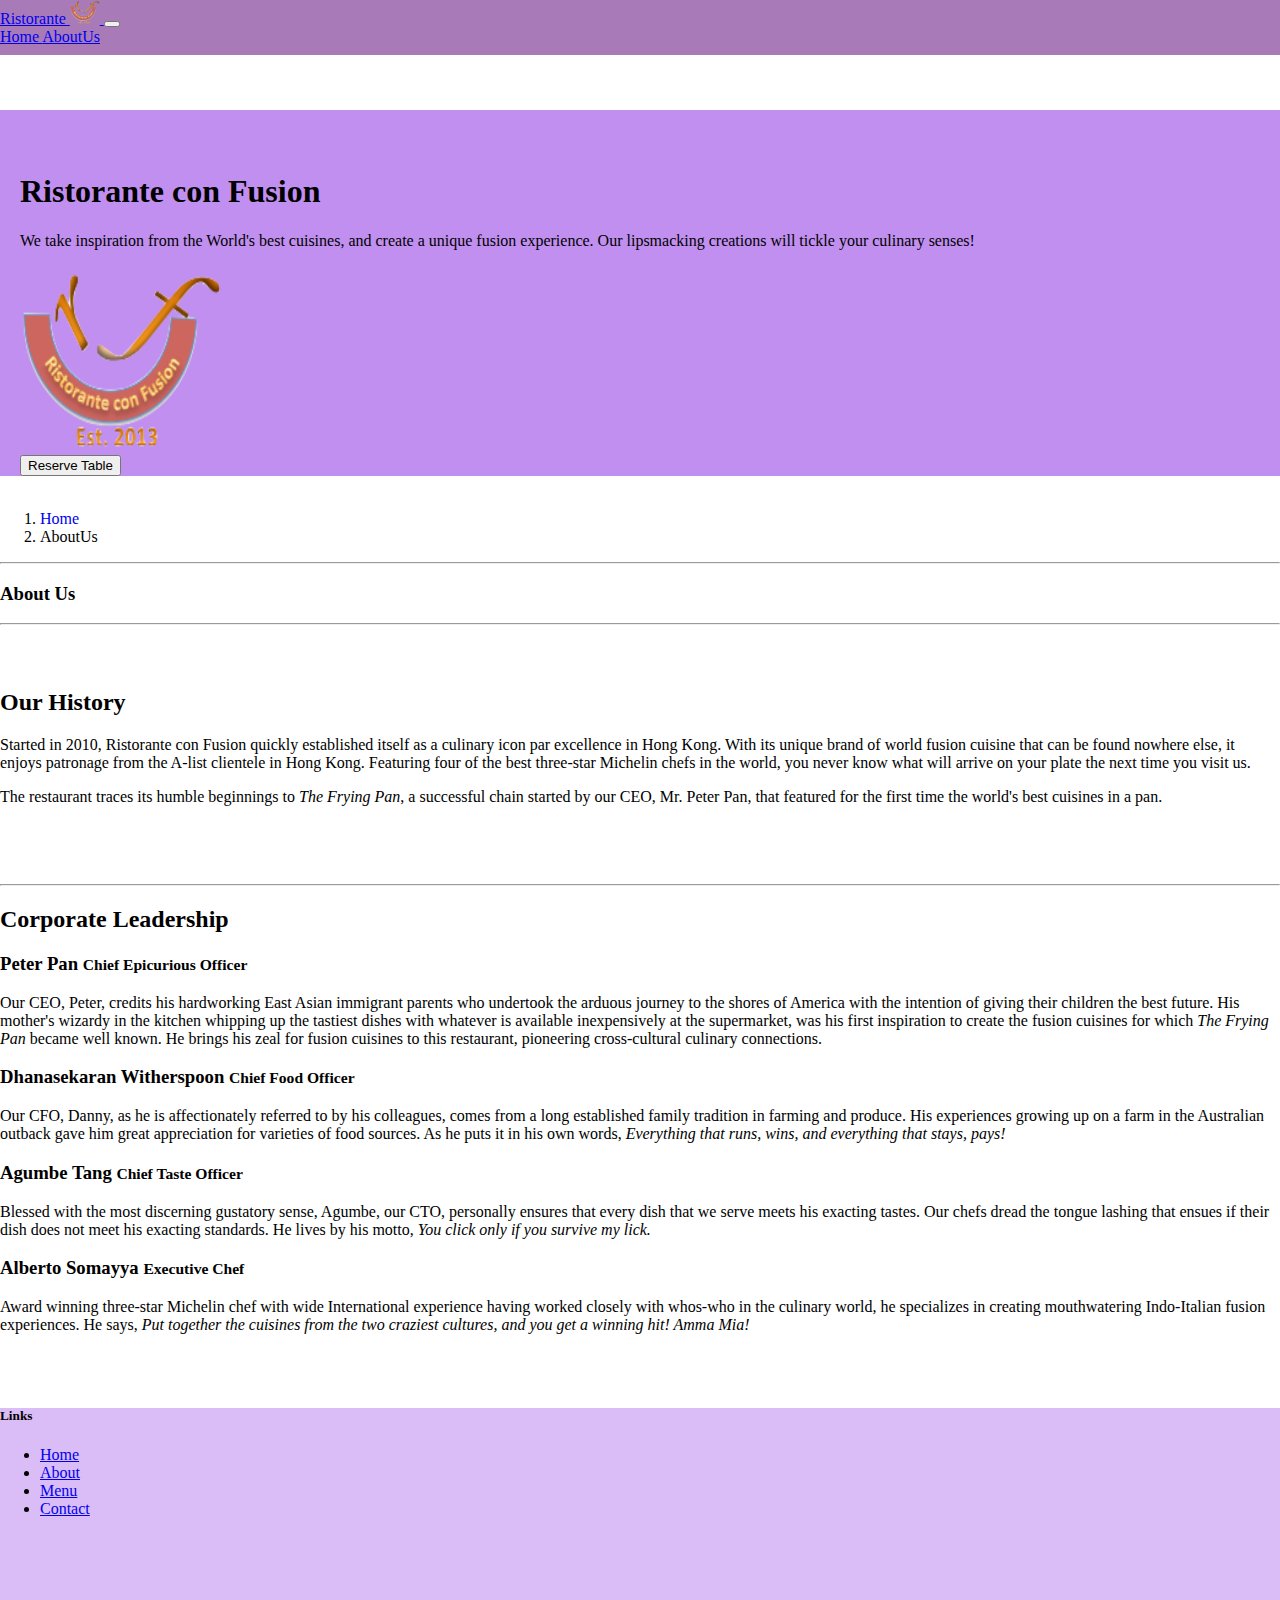
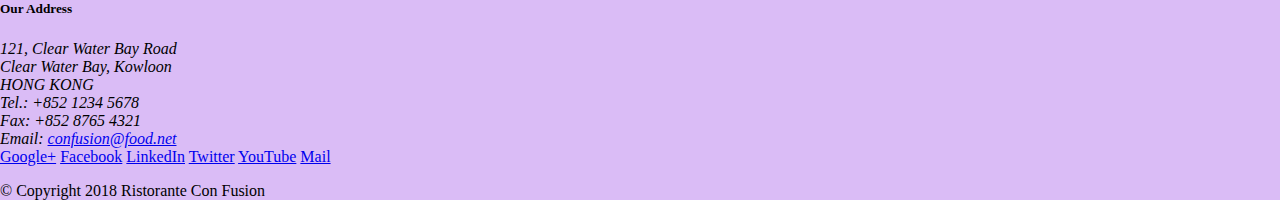
==== aboutus.html @ 810833ca "First commit" ====
<!DOCTYPE html>
<html lang="en">

<head>
    <meta charset="utf-8">
    <meta name="viewport" content="width=device-width, initial-scale=1">
    <link href="https://cdn.jsdelivr.net/npm/bootstrap@5.1.3/dist/css/bootstrap.min.css" rel="stylesheet" integrity="sha384-1BmE4kWBq78iYhFldvKuhfTAU6auU8tT94WrHftjDbrCEXSU1oBoqyl2QvZ6jIW3" crossorigin="anonymous">

    <link rel="stylesheet" href="./css/style.css">
    <title>Ristorante Con Fusion: About Us</title>

</head>

<body>
    <!-- <div class="row">
        <div class="col px-0"> -->
            <nav class="navbar navbar-custom fixed-top navbar-expand-md navbar-light px-5" style="background-color: #a87ab8 ">
                <a class="navbar-brand" href="homepage.html">Ristorante
                    <img src="./img/logo.png" alt="RistoranteLogo" width="30" height="24" class="d-inline-block align-text-top">
                </a>
                <button class="navbar-toggler" type="button" data-bs-toggle="collapse" data-bs-target="#navbarToggleExternalContent" aria-controls="navbarToggleExternalContent" aria-expanded="false" aria-label="Toggle navigation">
                    <span class="navbar-toggler-icon"></span>
                </button>
                <div class="collapse navbar-collapse" id="navbarToggleExternalContent">
                    <div class="navbar-nav">
                        <a class="nav-item nav-link active" href="homepage.html">Home <span class="sr-only"> </span></a>
                        <a class="nav-item nav-link " href="aboutus.html">AboutUs </a>
                    </div>
                </div>
            </nav>
        <!-- </div>
    </div> -->

    <header class="jumbotron">
       
            <div class="row py-4  me-0">
                <div class="mx-5 col-6">
                    <h1 class="text-white">Ristorante con Fusion</h1>
                    <p class="text-white">We take inspiration from the World's best cuisines, and create a unique fusion experience. Our lipsmacking creations will tickle your culinary senses!</p>
                </div>
                <div class="col-auto ">
                     <img src="./img/logo.png" alt="RistoranteLogo" width="205" height="185" class="d-inline-block align-text-top">
                </div>
                <div class="col-auto m-auto">
                    <button type="submit" class="btn btn-warning" >Reserve Table</button>
                </div>
            </div>
    </header>
    <br>
    <nav style="--bs-breadcrumb-divider: '>';" aria-label="breadcrumb" class="ps-5">
        <ol class="breadcrumb mx-3">
            <li class="breadcrumb-item " ><a href="homepage.html" style="text-decoration: none;">Home</a></li>
            <li class="breadcrumb-item active "  aria-current="page"><a >AboutUs</a></li>
        </ol>
    </nav>
    <hr>
    <div class="container">
        <div class="row">
            <div class="col">
               <h3>About Us</h3>
               <hr>
            </div>
        </div>
        <br>
        <br>
        
        <div class="row ">
            
            <div class="col-6 col-sm-6 offset-1 align-self-center">
                <h2>Our History</h2>
                <p>Started in 2010, Ristorante con Fusion quickly established itself as a culinary icon par excellence in Hong Kong. With its unique brand of world fusion cuisine that can be found nowhere else, it enjoys patronage from the A-list clientele in Hong Kong.  Featuring four of the best three-star Michelin chefs in the world, you never know what will arrive on your plate the next time you visit us.</p>
                <p>The restaurant traces its humble beginnings to <em>The Frying Pan</em>, a successful chain started by our CEO, Mr. Peter Pan, that featured for the first time the world's best cuisines in a pan.</p>
            </div>
            <div>
            </div>
        </div>
        <br><br>
        <br>
        
        <hr class="d-block d-sm-block d-md-none">

        <div class="row">
            <div class="col offset-1 align-self-center">
                <h2>Corporate Leadership</h2>
                <h3>Peter Pan <small>Chief Epicurious Officer</small></h3>
                <p class="d-none d-sm-none d-md-block">Our CEO, Peter, credits his hardworking East Asian immigrant parents who undertook the arduous journey to the shores of America with the intention of giving their children the best future. His mother's wizardy in the kitchen whipping up the tastiest dishes with whatever is available inexpensively at the supermarket, was his first inspiration to create the fusion cuisines for which <em>The Frying Pan</em> became well known. He brings his zeal for fusion cuisines to this restaurant, pioneering cross-cultural culinary connections.</p>
                <h3>Dhanasekaran Witherspoon <small>Chief Food Officer</small></h3>
                <p class="d-none d-sm-none d-md-block">Our CFO, Danny, as he is affectionately referred to by his colleagues, comes from a long established family tradition in farming and produce. His experiences growing up on a farm in the Australian outback gave him great appreciation for varieties of food sources. As he puts it in his own words, <em>Everything that runs, wins, and everything that stays, pays!</em></p>
                <h3>Agumbe Tang <small>Chief Taste Officer</small></h3>
                <p class="d-none d-sm-none d-md-block">Blessed with the most discerning gustatory sense, Agumbe, our CTO, personally ensures that every dish that we serve meets his exacting tastes. Our chefs dread the tongue lashing that ensues if their dish does not meet his exacting standards. He lives by his motto, <em>You click only if you survive my lick.</em></p>
                <h3>Alberto Somayya <small>Executive Chef</small></h3>
                <p class="d-none d-sm-none d-md-block">Award winning three-star Michelin chef with wide International experience having worked closely with whos-who in the culinary world, he specializes in creating mouthwatering Indo-Italian fusion experiences. He says, <em>Put together the cuisines from the two craziest cultures, and you get a winning hit! Amma Mia!</em></p>
            </div>
       </div>

    </div>
    <br>
    <br>
    <footer class="footer" style="background-color: #dabcf6; ">
        <div class="container">
            <div class="row align-items-center">             
                <div class="col-4 offset-1 col-sm-2">
                    <h5>Links</h5>
                    <ul class="list-unstyled">
                        <li><a href="homepage.html">Home</a></li>
                        <li><a href="aboutus.html">About</a></li>
                        <li><a href="#">Menu</a></li>
                        <li><a href="#">Contact</a></li>
                    </ul>
                </div>
                <div class="col-7 col-sm-5 align-self-center" style="padding-top: 45px">
                    <h5>Our Address</h5>
                    <address>
		              121, Clear Water Bay Road<br>
		              Clear Water Bay, Kowloon<br>
		              HONG KONG<br>
		              Tel.: +852 1234 5678<br>
		              Fax: +852 8765 4321<br>
		              Email: <a href="mailto:confusion@food.net">confusion@food.net</a>
		           </address>
                </div>
                <div class="col-12 col-sm-4 align-self-center">
                    <div class="text-center">
                        <a href="http://google.com/+">Google+</a>
                        <a href="http://www.facebook.com/profile.php?id=">Facebook</a>
                        <a href="http://www.linkedin.com/in/">LinkedIn</a>
                        <a href="http://twitter.com/">Twitter</a>
                        <a href="http://youtube.com/">YouTube</a>
                        <a href="mailto:">Mail</a>
                    </div>
                </div>
           </div>
           <div class="row justify-content-center">             
                <div class="col-auto">
                    <p>© Copyright 2018 Ristorante Con Fusion</p>
                </div>
           </div>
        </div>
    </footer>
    <script src="https://cdn.jsdelivr.net/npm/bootstrap@5.1.3/dist/js/bootstrap.bundle.min.js" integrity="sha384-ka7Sk0Gln4gmtz2MlQnikT1wXgYsOg+OMhuP+IlRH9sENBO0LRn5q+8nbTov4+1p" crossorigin="anonymous"></script>

</body>

</html>
---- css/style.css ----
body{
	margin: 0;
}
.jumbotron{
	background-color: #c18ff0;
 	padding-top: 42px;
 	/*padding-bottom: 42px;*/
 	padding-left: 20px;
 	margin-top: 55px
}
.headmenu{
	color:white;
	margin-right: 80px;
}
.history{
	padding-left: 50px;
}
.corplead{
	padding-left: 50px
}
#p1{
	margin-right: 60%;
}
.frow2{
	justify-content: center;
	padding-top: 1%;
	padding-bottom: 1%;
}
@media only screen and (max-width: 576px){
	.para{
		display: none;
	}
	#p1{
		margin-right: 25%;
	}
	.frow2{
	/*padding-left:1%;*/
	padding-top: 1%;
	padding-bottom: 1%;
	}
	.pad{
		padding-top: 45px;
	}
}
@media only screen and (max-width: 768px){
	
	#p1{
		margin-right: 45%;
	}
	.frow2{
	/*padding-left:25%;*/
	padding-top: 1%;
	padding-bottom: 1%;
	}
}
@media only screen and (max-width: 992px){
	
	.frow2{
	/*padding-left:35%;*/
	padding-top: 1%;
	padding-bottom: 1%;
	}
}

.footer{
	background-color: #dabcf6;
}
.frow{
	display: flex;
	width: 100%;
}
.fcol1, 
.fcol2, 
.fcol3{
	padding-left: 12%;
	padding-top: 5%;
	display: table-cell;
}
.frow2{
	display: flex;
	flex-wrap: wrap;

}
.fcol3{
	align-self: center;
}
.pt-6{
	padding-top: ($spacer * 3.5) !important;
}
.navbar-custom{
	height:55px;
}
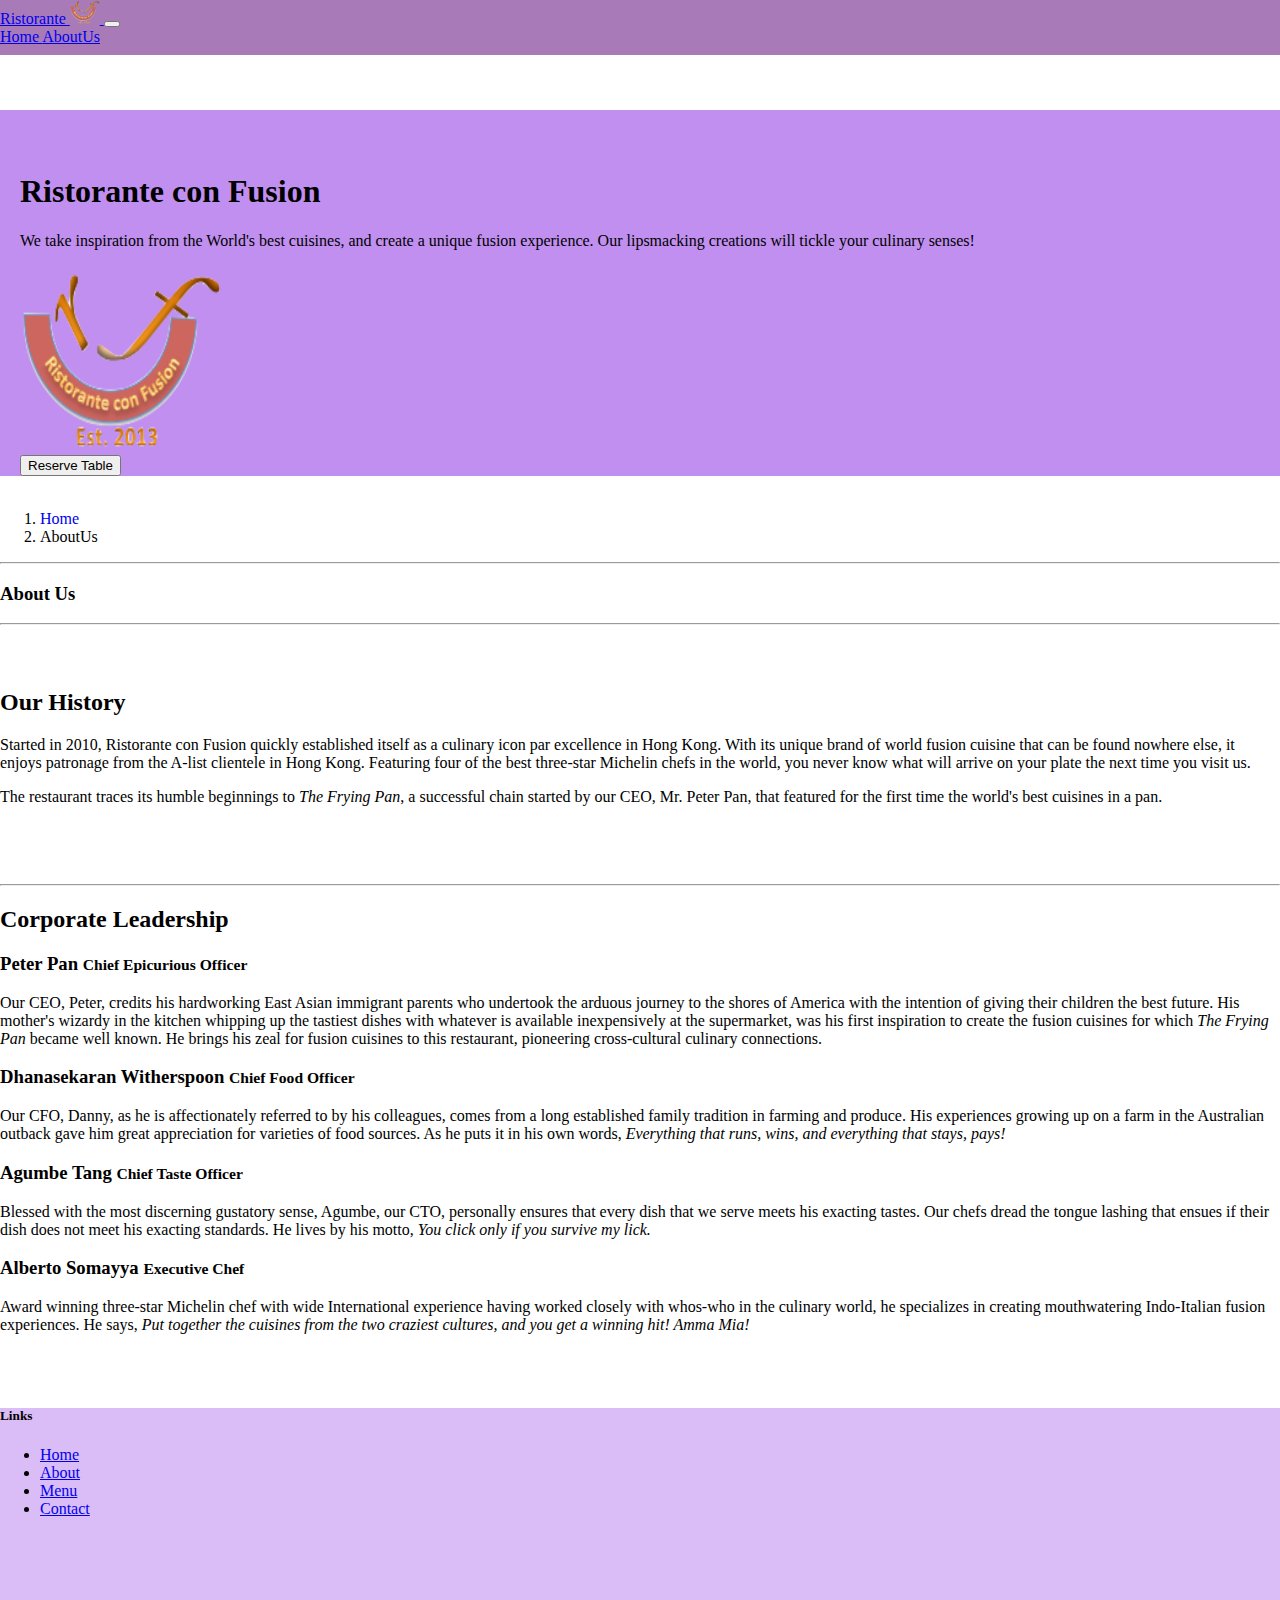
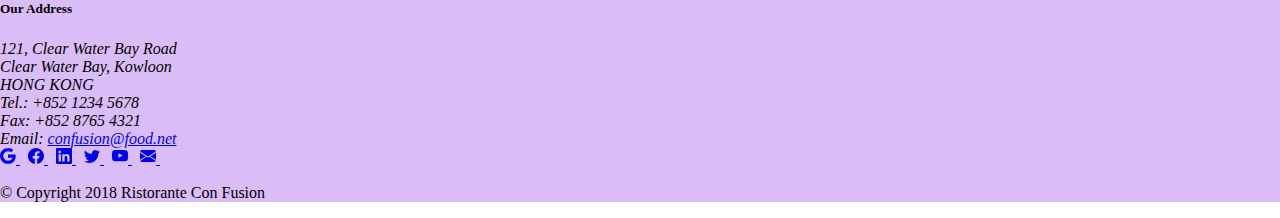
==== commit f2596039: "Third Commit" ====
--- a/aboutus.html
+++ b/aboutus.html
@@ -121,12 +121,36 @@
                 </div>
                 <div class="col-12 col-sm-4 align-self-center">
                     <div class="text-center">
-                        <a href="http://google.com/+">Google+</a>
-                        <a href="http://www.facebook.com/profile.php?id=">Facebook</a>
-                        <a href="http://www.linkedin.com/in/">LinkedIn</a>
-                        <a href="http://twitter.com/">Twitter</a>
-                        <a href="http://youtube.com/">YouTube</a>
-                        <a href="mailto:">Mail</a>
+                        <a href="http://www.google.com/" class="text-decoration-none">
+                            <svg xmlns="http://www.w3.org/2000/svg" width="16" height="16" fill="currentColor" class="bi bi-google" viewBox="0 0 16 16">
+                                <path d="M15.545 6.558a9.42 9.42 0 0 1 .139 1.626c0 2.434-.87 4.492-2.384 5.885h.002C11.978 15.292 10.158 16 8 16A8 8 0 1 1 8 0a7.689 7.689 0 0 1 5.352 2.082l-2.284 2.284A4.347 4.347 0 0 0 8 3.166c-2.087 0-3.86 1.408-4.492 3.304a4.792 4.792 0 0 0 0 3.063h.003c.635 1.893 2.405 3.301 4.492 3.301 1.078 0 2.004-.276 2.722-.764h-.003a3.702 3.702 0 0 0 1.599-2.431H8v-3.08h7.545z"/>
+                            </svg>
+                        </a> &nbsp; 
+                        <a href="http://www.facebook.com/profile.php?id=" class="text-decoration-none">
+                            <svg xmlns="http://www.w3.org/2000/svg" width="16" height="16" fill="currentColor" class="bi bi-facebook" viewBox="0 0 16 16">
+                                <path d="M16 8.049c0-4.446-3.582-8.05-8-8.05C3.58 0-.002 3.603-.002 8.05c0 4.017 2.926 7.347 6.75 7.951v-5.625h-2.03V8.05H6.75V6.275c0-2.017 1.195-3.131 3.022-3.131.876 0 1.791.157 1.791.157v1.98h-1.009c-.993 0-1.303.621-1.303 1.258v1.51h2.218l-.354 2.326H9.25V16c3.824-.604 6.75-3.934 6.75-7.951z"/>
+                            </svg>   
+                        </a> &nbsp;
+                        <a href="http://www.linkedin.com/in/" class="text-decoration-none">
+                            <svg xmlns="http://www.w3.org/2000/svg" width="16" height="16" fill="currentColor" class="bi bi-linkedin" viewBox="0 0 16 16">
+                                <path d="M0 1.146C0 .513.526 0 1.175 0h13.65C15.474 0 16 .513 16 1.146v13.708c0 .633-.526 1.146-1.175 1.146H1.175C.526 16 0 15.487 0 14.854V1.146zm4.943 12.248V6.169H2.542v7.225h2.401zm-1.2-8.212c.837 0 1.358-.554 1.358-1.248-.015-.709-.52-1.248-1.342-1.248-.822 0-1.359.54-1.359 1.248 0 .694.521 1.248 1.327 1.248h.016zm4.908 8.212V9.359c0-.216.016-.432.08-.586.173-.431.568-.878 1.232-.878.869 0 1.216.662 1.216 1.634v3.865h2.401V9.25c0-2.22-1.184-3.252-2.764-3.252-1.274 0-1.845.7-2.165 1.193v.025h-.016a5.54 5.54 0 0 1 .016-.025V6.169h-2.4c.03.678 0 7.225 0 7.225h2.4z"/>
+                            </svg>
+                        </a> &nbsp;
+                        <a href="http://twitter.com/" class="text-decoration-none">
+                            <svg xmlns="http://www.w3.org/2000/svg" width="16" height="16" fill="currentColor" class="bi bi-twitter" viewBox="0 0 16 16">
+                                <path d="M5.026 15c6.038 0 9.341-5.003 9.341-9.334 0-.14 0-.282-.006-.422A6.685 6.685 0 0 0 16 3.542a6.658 6.658 0 0 1-1.889.518 3.301 3.301 0 0 0 1.447-1.817 6.533 6.533 0 0 1-2.087.793A3.286 3.286 0 0 0 7.875 6.03a9.325 9.325 0 0 1-6.767-3.429 3.289 3.289 0 0 0 1.018 4.382A3.323 3.323 0 0 1 .64 6.575v.045a3.288 3.288 0 0 0 2.632 3.218 3.203 3.203 0 0 1-.865.115 3.23 3.23 0 0 1-.614-.057 3.283 3.283 0 0 0 3.067 2.277A6.588 6.588 0 0 1 .78 13.58a6.32 6.32 0 0 1-.78-.045A9.344 9.344 0 0 0 5.026 15z"/>
+                            </svg>
+                        </a> &nbsp;
+                        <a href="http://youtube.com/" class="text-decoration-none">
+                            <svg xmlns="http://www.w3.org/2000/svg" width="16" height="16" fill="currentColor" class="bi bi-youtube" viewBox="0 0 16 16">
+                                <path d="M8.051 1.999h.089c.822.003 4.987.033 6.11.335a2.01 2.01 0 0 1 1.415 1.42c.101.38.172.883.22 1.402l.01.104.022.26.008.104c.065.914.073 1.77.074 1.957v.075c-.001.194-.01 1.108-.082 2.06l-.008.105-.009.104c-.05.572-.124 1.14-.235 1.558a2.007 2.007 0 0 1-1.415 1.42c-1.16.312-5.569.334-6.18.335h-.142c-.309 0-1.587-.006-2.927-.052l-.17-.006-.087-.004-.171-.007-.171-.007c-1.11-.049-2.167-.128-2.654-.26a2.007 2.007 0 0 1-1.415-1.419c-.111-.417-.185-.986-.235-1.558L.09 9.82l-.008-.104A31.4 31.4 0 0 1 0 7.68v-.123c.002-.215.01-.958.064-1.778l.007-.103.003-.052.008-.104.022-.26.01-.104c.048-.519.119-1.023.22-1.402a2.007 2.007 0 0 1 1.415-1.42c.487-.13 1.544-.21 2.654-.26l.17-.007.172-.006.086-.003.171-.007A99.788 99.788 0 0 1 7.858 2h.193zM6.4 5.209v4.818l4.157-2.408L6.4 5.209z"/>
+                            </svg>
+                        </a> &nbsp;
+                        <a href="mailto:" class="text-decoration-none">
+                            <svg xmlns="http://www.w3.org/2000/svg" width="16" height="16" fill="currentColor" class="bi bi-envelope-fill" viewBox="0 0 16 16">
+                                <path d="M.05 3.555A2 2 0 0 1 2 2h12a2 2 0 0 1 1.95 1.555L8 8.414.05 3.555ZM0 4.697v7.104l5.803-3.558L0 4.697ZM6.761 8.83l-6.57 4.027A2 2 0 0 0 2 14h12a2 2 0 0 0 1.808-1.144l-6.57-4.027L8 9.586l-1.239-.757Zm3.436-.586L16 11.801V4.697l-5.803 3.546Z"/>
+                            </svg>
+                        </a> &nbsp;
                     </div>
                 </div>
            </div>
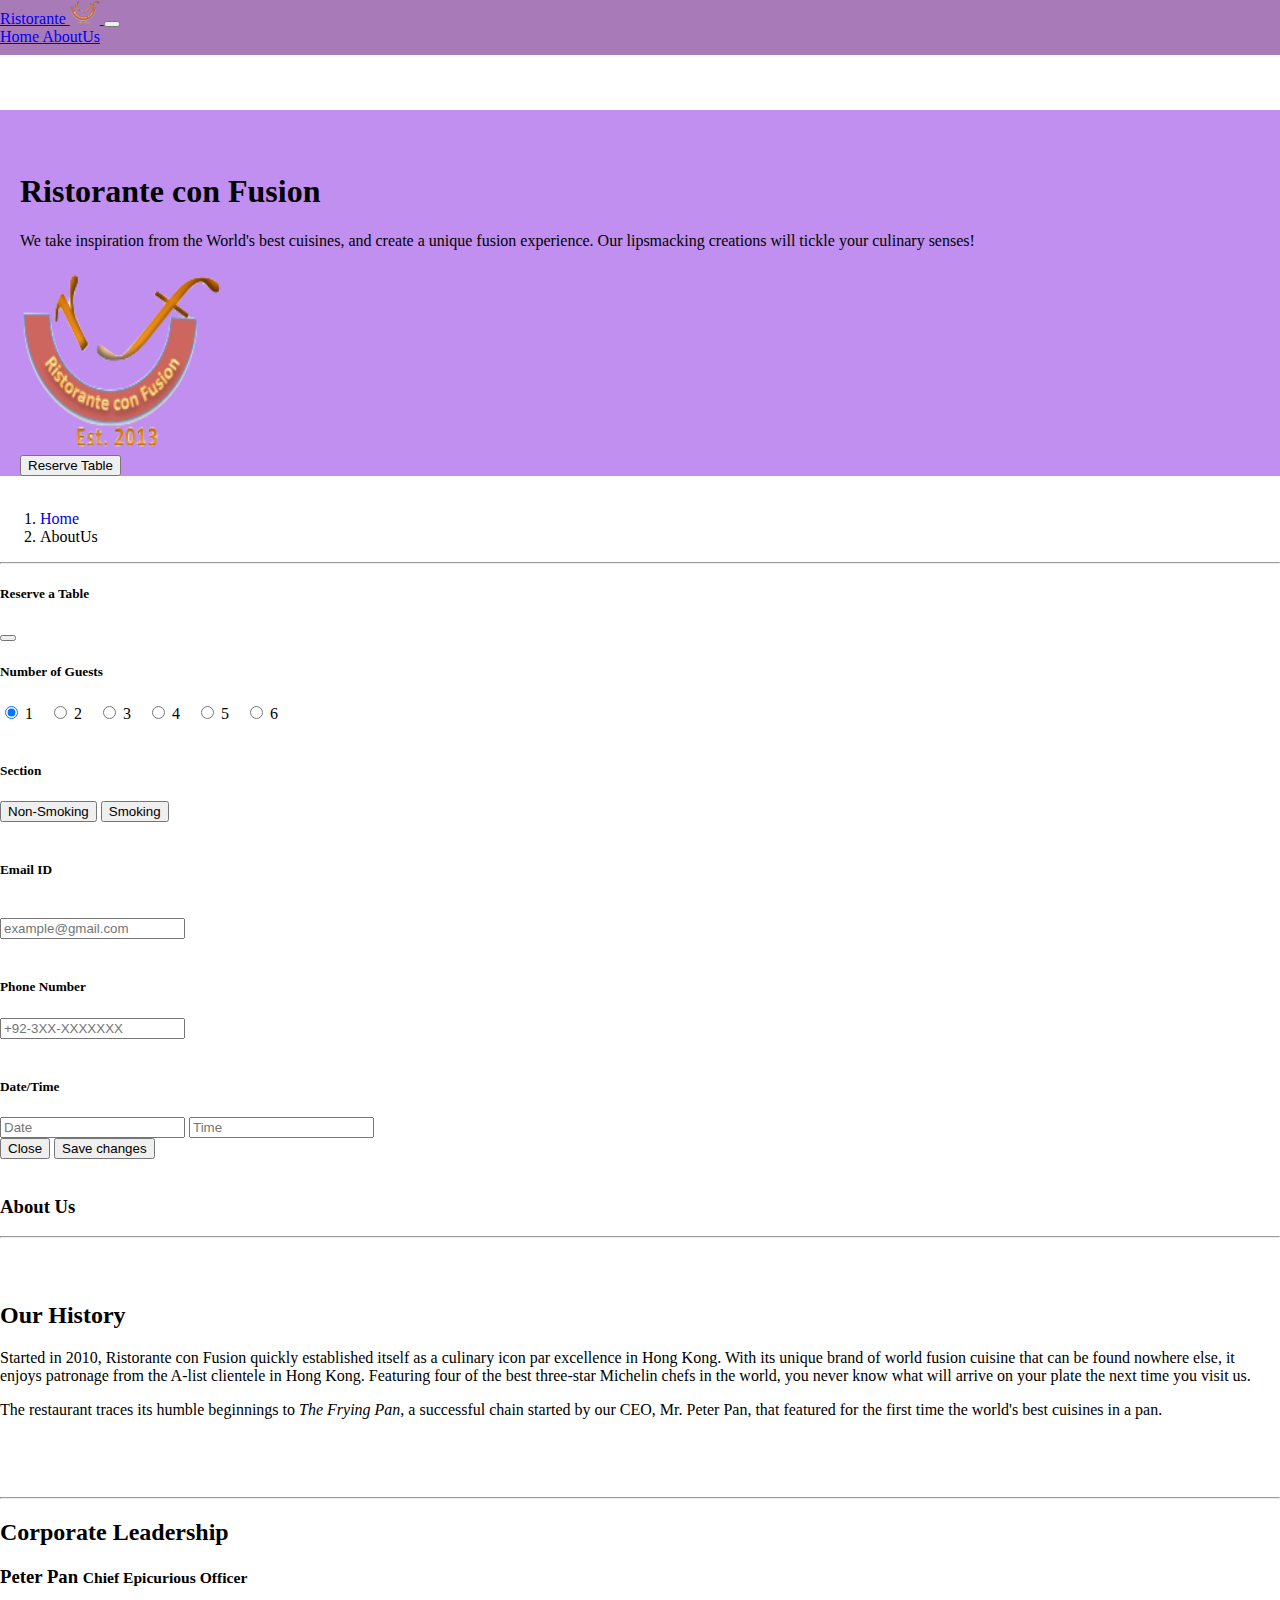
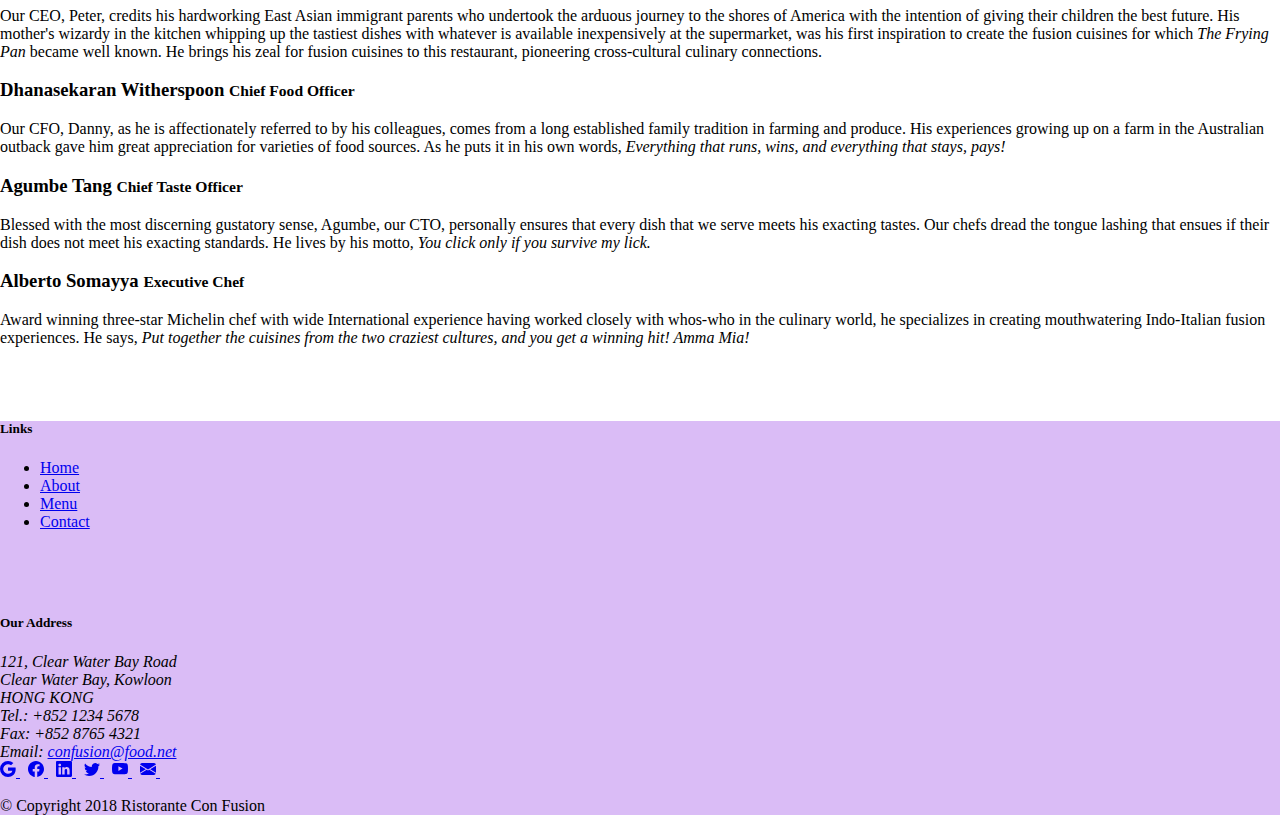
==== commit 3771c26b: "Seventh Commit" ====
--- a/aboutus.html
+++ b/aboutus.html
@@ -12,39 +12,34 @@
 </head>
 
 <body>
-    <!-- <div class="row">
-        <div class="col px-0"> -->
-            <nav class="navbar navbar-custom fixed-top navbar-expand-md navbar-light px-5" style="background-color: #a87ab8 ">
-                <a class="navbar-brand" href="homepage.html">Ristorante
-                    <img src="./img/logo.png" alt="RistoranteLogo" width="30" height="24" class="d-inline-block align-text-top">
-                </a>
-                <button class="navbar-toggler" type="button" data-bs-toggle="collapse" data-bs-target="#navbarToggleExternalContent" aria-controls="navbarToggleExternalContent" aria-expanded="false" aria-label="Toggle navigation">
-                    <span class="navbar-toggler-icon"></span>
-                </button>
-                <div class="collapse navbar-collapse" id="navbarToggleExternalContent">
-                    <div class="navbar-nav">
-                        <a class="nav-item nav-link active" href="homepage.html">Home <span class="sr-only"> </span></a>
-                        <a class="nav-item nav-link " href="aboutus.html">AboutUs </a>
-                    </div>
-                </div>
-            </nav>
-        <!-- </div>
-    </div> -->
+    <nav class="navbar navbar-custom fixed-top navbar-expand-md navbar-light px-5" style="background-color: #a87ab8 ">
+         <a class="navbar-brand" href="homepage.html">Ristorante
+            <img src="./img/logo.png" alt="RistoranteLogo" width="30" height="24" class="d-inline-block align-text-top">
+        </a>
+        <button class="navbar-toggler" type="button" data-bs-toggle="collapse" data-bs-target="#navbarToggleExternalContent" aria-controls="navbarToggleExternalContent" aria-expanded="false" aria-label="Toggle navigation">
+            <span class="navbar-toggler-icon"></span>
+        </button>
+        <div class="collapse navbar-collapse" id="navbarToggleExternalContent">
+            <div class="navbar-nav">
+                <a class="nav-item nav-link " href="homepage.html">Home  </a>
+                <a class="nav-item nav-link active" href="aboutus.html">AboutUs <span class="sr-only"></span> </a>
+            </div>
+        </div>
+    </nav>
 
     <header class="jumbotron">
-       
-            <div class="row py-4  me-0">
-                <div class="mx-5 col-6">
-                    <h1 class="text-white">Ristorante con Fusion</h1>
-                    <p class="text-white">We take inspiration from the World's best cuisines, and create a unique fusion experience. Our lipsmacking creations will tickle your culinary senses!</p>
-                </div>
-                <div class="col-auto ">
-                     <img src="./img/logo.png" alt="RistoranteLogo" width="205" height="185" class="d-inline-block align-text-top">
-                </div>
-                <div class="col-auto m-auto">
-                    <button type="submit" class="btn btn-warning" >Reserve Table</button>
-                </div>
-            </div>
+        <div class="row py-4  me-0">
+            <div class="mx-5 col-6">
+                <h1 class="text-white">Ristorante con Fusion</h1>
+                <p class="text-white">We take inspiration from the World's best cuisines, and create a unique fusion experience. Our lipsmacking creations will tickle your culinary senses!</p>
+            </div>
+            <div class="col-auto ">
+                <img src="./img/logo.png" alt="RistoranteLogo" width="205" height="185" class="d-inline-block align-text-top">
+            </div>
+            <div class="col-auto m-auto">
+               <button type="submit" class="btn btn-warning" data-bs-toggle="modal" data-bs-target="#reservetable">Reserve Table</button>
+            </div>
+        </div>
     </header>
     <br>
     <nav style="--bs-breadcrumb-divider: '>';" aria-label="breadcrumb" class="ps-5">
@@ -54,6 +49,95 @@
         </ol>
     </nav>
     <hr>
+    <!-- Modal -->
+    <div class="modal fade" id="reservetable" tabindex="-1" aria-labelledby="reservetableLabel" aria-hidden="true">
+        <div class="modal-dialog">
+            <div class="modal-content">
+                <div class="modal-header">
+                    <h5 class="modal-title" id="reservetableLabel">Reserve a Table</h5>
+                    <button type="button" class="btn-close" data-bs-dismiss="modal" aria-label="Close"></button>
+                </div>
+                <div class="modal-body">
+                    <form id="myform">
+                        <div class="row">
+                            <div class="col-4 ">
+                                <h5>Number of Guests</h5>
+                            </div>
+                            <div class="col-auto pt-2 py-md-4">
+                                <label class="radio">
+                                    <input type="radio" name="optradio" checked> 1
+                                </label>&nbsp;&nbsp;
+                                <label class="radio">
+                                    <input type="radio" name="optradio"> 2
+                                </label>&nbsp;&nbsp;
+                                <label class="radio">
+                                    <input type="radio" name="optradio"> 3
+                                </label>&nbsp;&nbsp;
+                                <label class="radio">
+                                    <input type="radio" name="optradio"> 4
+                                </label>&nbsp;&nbsp;
+                                <label class="radio">
+                                    <input type="radio" name="optradio"> 5
+                                </label>&nbsp;&nbsp;
+                                <label class="radio">
+                                    <input type="radio" name="optradio"> 6
+                                </label>
+                            </div>
+                        </div>
+                        <br>
+                        <div class="row" >
+                            <div class="col-4">
+                                <h5>Section</h5>
+                            </div>
+                            <div class="col-auto">
+                                <button type="button" class="btn btn-success">Non-Smoking</button>
+                                <button type="button" class="btn btn-danger">Smoking</button>
+                            </div>
+                        
+                        </div>
+                        <br>
+                        <div class="row needs-validation" novalidate>
+                            <div class="col-4 ">
+                                <h5>Email ID</h5>
+                            </div>&nbsp;
+                            <div class="col-auto" >
+                                <input type="email" class="form-control" id="validationDefaultemailid"  aria-describedby="inputGroupPrepend2" placeholder="example@gmail.com" required>
+                            </div>
+                        </div>
+                        <br>
+                        <div class="row">
+                            <div class="col-4">
+                                <h5>Phone Number</h5>
+                            </div>
+                            <div class="col-auto">
+                                <input type="phone" class="form-control"  placeholder="+92-3XX-XXXXXXX" pattern="[+][0-9]{2}-[0-9]{3}-[0-9]{7}"required>
+                                <div id="phone_error" class="error hidden">Please enter a valid phone number</div>
+                            </div>
+                        </div>
+                        <br>
+                        <div class="row">
+                            <div class="col-4">
+                                <h5>Date/Time</h5>
+                            </div>
+                            <div class="col-auto">
+                                <!-- <input type="text" class="form-control" id="date1"  placeholder="Date" required> -->
+                                <input type="text" class="form-control" pattern="(0[1-9]|1[0-9]|2[0-9]|3[01]).(0[1-9]|1[012]).[0-9]{4}"  id="date1"  placeholder="Date" required />
+                                <input type="text" class="form-control" pattern="(0[0-9]|1[0-9]|2[0-3])(:[0-5][0-9]){2}" id="time1" placeholder="Time" required>
+                            </div>
+                        </div>
+                    
+                </div>
+                <div class="modal-footer">
+                    <button type="cancel" class="btn btn-secondary" data-bs-dismiss="modal">Close</button>
+                    <button type="submit" class="btn btn-primary">Save changes</button>
+                    
+                </div>
+                </form>
+            </div>
+        </div>
+    </div>
+    <br>
+
     <div class="container">
         <div class="row">
             <div class="col">
--- a/css/style.css
+++ b/css/style.css
@@ -89,4 +89,11 @@
 }
 .navbar-custom{
 	height:55px;
+}
+.error{
+	color: red;
+	size: 80%;
+}
+.hidden{
+	display: none;
 }